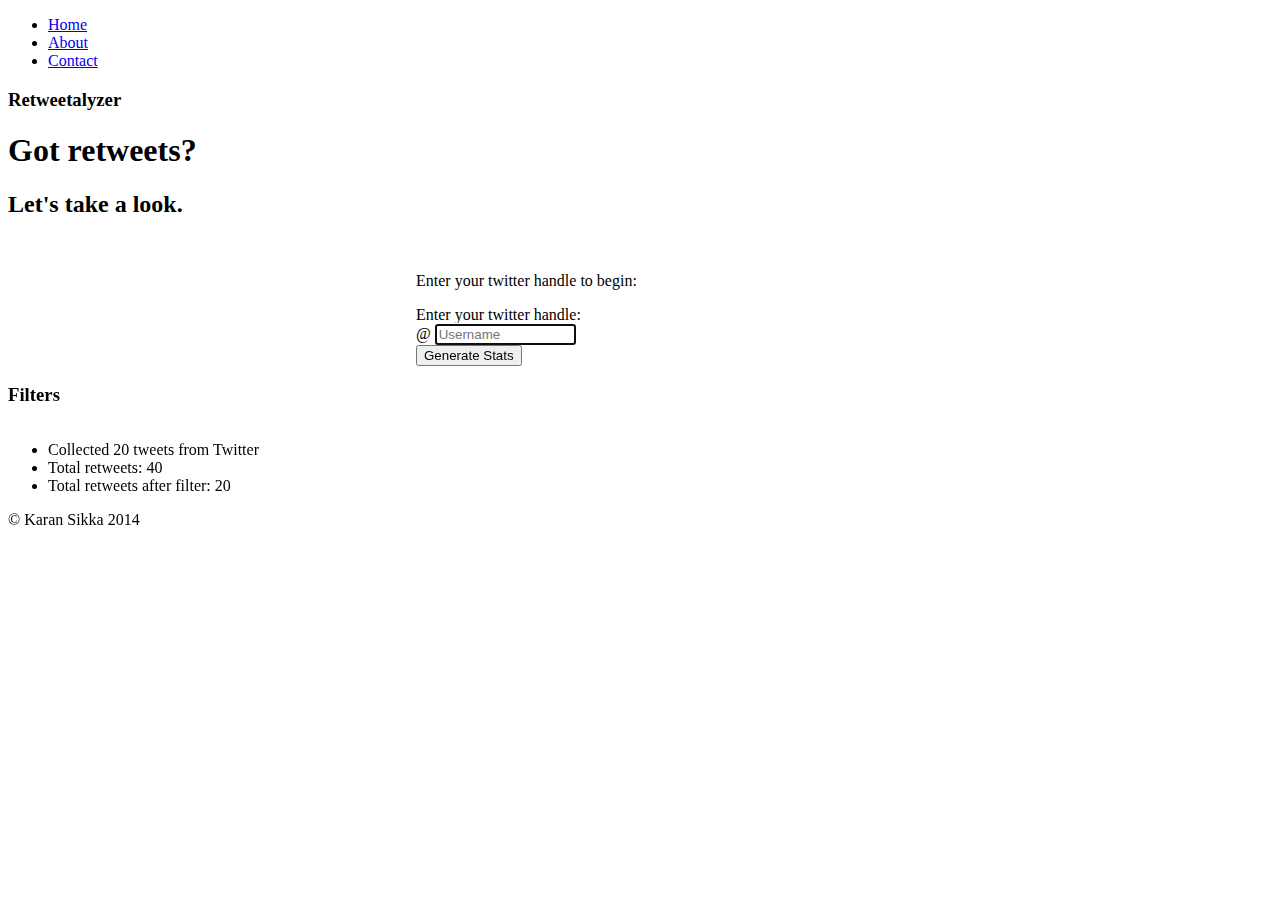
==== templates/index.html @ 8899414a "flask server" ====
<!DOCTYPE html>
<html lang="en">
  <head>
    <meta charset="utf-8">
    <meta http-equiv="X-UA-Compatible" content="IE=edge">
    <meta name="viewport" content="width=device-width, initial-scale=1">
    <meta name="description" content="">
    <meta name="author" content="">

    <title>Retweetalyzer</title>

    <link href="static/bootstrap-3.2.0-dist/css/bootstrap.min.css" rel="stylesheet">
    <link href="static/jumbotron-narrow.css" rel="stylesheet">
    <link href="static/style.css" rel="stylesheet">
  </head>

  <body>

    <div class="container">
      <div class="header">
        <ul class="nav nav-pills pull-right">
          <li class="active"><a href="#">Home</a></li>
          <li><a onclick="alert('What more is there to know?')" href="#">About</a></li>
          <li><a target="_blank" href="https://twitter.com/ksikkaa">Contact</a></li>
        </ul>
        <h3 class="text-muted">Retweetalyzer</h3>
      </div>

      <div class="jumbotron">
        <h1>Got retweets?</h1>
        <h2>Let's take a look.</h2>
        <br>
        <div style="margin:0 auto; max-width: 28em">
            <p class="lead" style="text-align:left">Enter your twitter handle to begin:</p>

            <form id="tweet_handle_form" class="form-inline" style="text-align:left" role="form">
              <label class="sr-only" for="twitter_handle_input">Enter your twitter handle:</label>
              <div class="input-group">
                <span class="input-group-addon">@</span>
                <input autofocus type="text" class="input-lg form-control" style="max-width:10em" id="twitter_handle_input" placeholder="Username">
              </div>
              <button type="submit" class="btn btn-lg btn-success" role="button">Generate Stats</button>
            </form>
        </div>
      </div>

      <div class="row rt-section filter-ui form-inline">
          <h3>Filters</h3>
          <div id="filter-entry-area" class="well">
          </div>
          <div id="filter-list">
              <table class="table table-hover table-condensed">
                  <tbody>
                  </tbody>
              </table>
          </div>
      </div>



      <div class="row">
          <ul>
            <li>Collected 20 tweets from Twitter</li>
            <li>Total retweets: 40</li>
            <li>Total retweets after filter: 20</li>
          </ul>

        <div id="results">
        </div>
      </div>

      <div class="footer">
        <p>&copy; Karan Sikka 2014</p>
      </div>

    </div> <!-- /container -->


    <script src="static/jquery-1.11.1.min.js"></script>
    <script src="static/underscore-min.js"></script>
    <script src="static/list-1.1.1.min.js"></script>
    <script src="static/main.js"></script>
    <script src="static/bootstrap-3.2.0-dist/js/bootstrap.min.js"></script>
  </body>
</html>
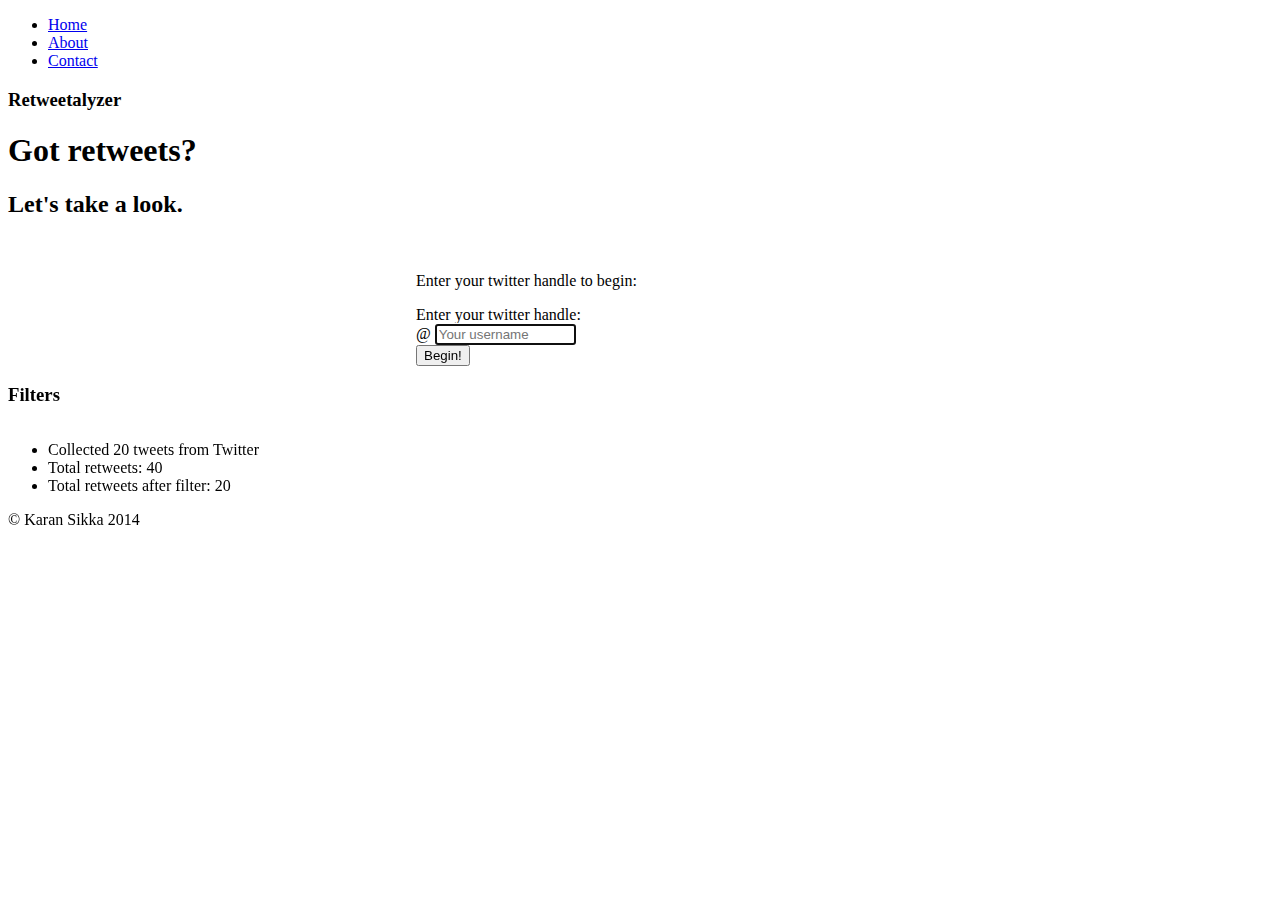
==== commit 4002e0b2: "working cache" ====
--- a/templates/index.html
+++ b/templates/index.html
@@ -37,9 +37,9 @@
               <label class="sr-only" for="twitter_handle_input">Enter your twitter handle:</label>
               <div class="input-group">
                 <span class="input-group-addon">@</span>
-                <input autofocus type="text" class="input-lg form-control" style="max-width:10em" id="twitter_handle_input" placeholder="Username">
+                <input autofocus type="text" class="input-lg form-control" style="max-width:10em" id="twitter_handle_input" placeholder="Your username">
               </div>
-              <button type="submit" class="btn btn-lg btn-success" role="button">Generate Stats</button>
+              <button type="submit" class="btn btn-lg btn-success" role="button">Begin!</button>
             </form>
         </div>
       </div>
